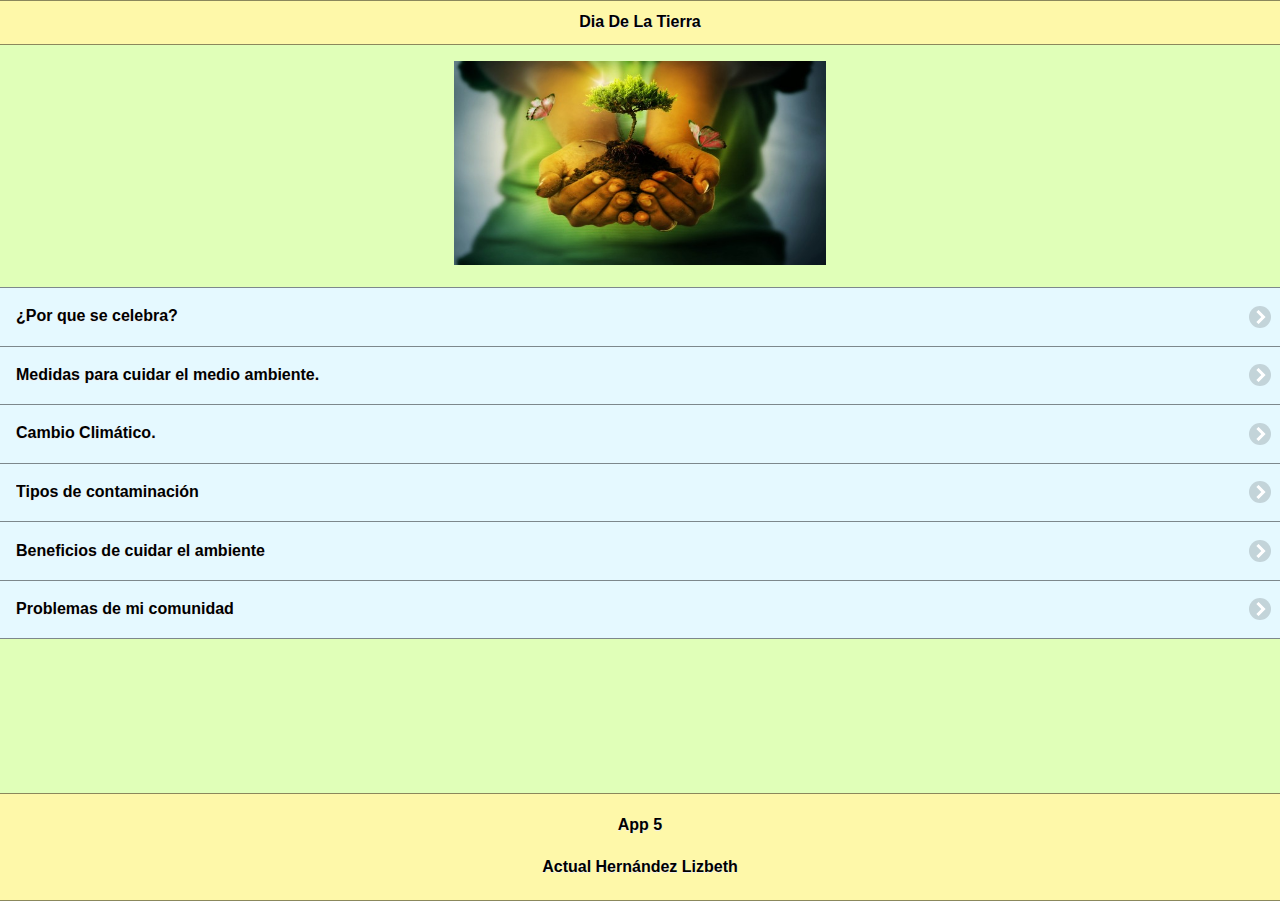
==== index.html @ b7a60655 "1subida" ====
﻿<!doctype html>
<html>
<head>
<meta charset="utf-8">
<title> Tercera Aplicacion</title>

<!--grupo CSS-->
<link rel="stylesheet" href="css/app5.min.css"/>
<link rel="stylesheet" href="css/jquery.mobile.icons-1.4.5.min.css"/>
<link rel="stylesheet" href="css/jquery.mobile.structure-1.4.5.min.css"/>
<!--grupo JavaScript-->
<script src="js/jquery-1.11.2.min.js"></script>
<script src="js/jquery.mobile-1.4.5.min.js"></script>
<script src="js/acciones.js"></script>
<script src="phonegap.js" type="text/javascript"></script>
<script type="text/javascript">
function MM_swapImgRestore() { //v3.0
  var i,x,a=document.MM_sr; for(i=0;a&&i<a.length&&(x=a[i])&&x.oSrc;i++) x.src=x.oSrc;
}
function MM_preloadImages() { //v3.0
  var d=document; if(d.images){ if(!d.MM_p) d.MM_p=new Array();
    var i,j=d.MM_p.length,a=MM_preloadImages.arguments; for(i=0; i<a.length; i++)
    if (a[i].indexOf("#")!=0){ d.MM_p[j]=new Image; d.MM_p[j++].src=a[i];}}
}

function MM_findObj(n, d) { //v4.01
  var p,i,x;  if(!d) d=document; if((p=n.indexOf("?"))>0&&parent.frames.length) {
    d=parent.frames[n.substring(p+1)].document; n=n.substring(0,p);}
  if(!(x=d[n])&&d.all) x=d.all[n]; for (i=0;!x&&i<d.forms.length;i++) x=d.forms[i][n];
  for(i=0;!x&&d.layers&&i<d.layers.length;i++) x=MM_findObj(n,d.layers[i].document);
  if(!x && d.getElementById) x=d.getElementById(n); return x;
}

function MM_swapImage() { //v3.0
  var i,j=0,x,a=MM_swapImage.arguments; document.MM_sr=new Array; for(i=0;i<(a.length-2);i+=3)
   if ((x=MM_findObj(a[i]))!=null){document.MM_sr[j++]=x; if(!x.oSrc) x.oSrc=x.src; x.src=a[i+2];}
}
</script>
function MM_swapImgRestore() { //v3.0
  var i,x,a=document.MM_sr; for(i=0;a&&i<a.length&&(x=a[i])&&x.oSrc;i++) x.src=x.oSrc;
}
function MM_preloadImages() { //v3.0
  var d=document; if(d.images){ if(!d.MM_p) d.MM_p=new Array();
    var i,j=d.MM_p.length,a=MM_preloadImages.arguments; for(i=0; i<a.length; i++)
    if (a[i].indexOf("#")!=0){ d.MM_p[j]=new Image; d.MM_p[j++].src=a[i];}}
}

function MM_findObj(n, d) { //v4.01
  var p,i,x;  if(!d) d=document; if((p=n.indexOf("?"))>0&&parent.frames.length) {
    d=parent.frames[n.substring(p+1)].document; n=n.substring(0,p);}
  if(!(x=d[n])&&d.all) x=d.all[n]; for (i=0;!x&&i<d.forms.length;i++) x=d.forms[i][n];
  for(i=0;!x&&d.layers&&i<d.layers.length;i++) x=MM_findObj(n,d.layers[i].document);
  if(!x && d.getElementById) x=d.getElementById(n); return x;
}

function MM_swapImage() { //v3.0
  var i,j=0,x,a=MM_swapImage.arguments; document.MM_sr=new Array; for(i=0;i<(a.length-2);i+=3)
   if ((x=MM_findObj(a[i]))!=null){document.MM_sr[j++]=x; if(!x.oSrc) x.oSrc=x.src; x.src=a[i+2];}
}

</head>

<body onLoad="MM_preloadImages('imagenes/tierra5.jpg','imagenes/tierra6.jpg','imagenes/nelson2.jpeg','imagenes/tierra1.jpg','imagenes/images (9).jpg')">
<div data-role="page" id="Principal" data-them="a">
<div data-role="header" data-add-back-btn="true" data-back-btn-text="Regresar" data-back-btn-theme="a">
 <h1> Dia De La Tierra </h1>
</div>
<div data-role="main" class="ui-content">
  <div><center><a href="#" onMouseOut="MM_swapImgRestore()" onMouseOver="MM_swapImage('Image7','','imagenes/tierra6.jpg',1)"><img src="imagenes/tierra2.jpg" width="372" height="204" id="Image7"></a></center></div>
</div>
  
<div>
  <ul data-role="listview" data-theme="" class="ui-listview ui-group-theme-b">
  <li class="ui-first-child ui-last-child">
  <a href="#Pagina1" class="ui-btn ui-btn-icon-right ui-icon-carat-r">
  <h2> ¿Por que se celebra? </h2>
  </a>
  </li>
  <li class="ui-first-child ui-last-child">
 <a href="#Pagina2" class="ui-btn ui-btn-icon-right ui-icon-carat-r">
  <h2>Medidas para cuidar el medio ambiente.</h2>
  </a>
  </li>
  <li class="ui-first-child ui-last-child">
  <a href="#Pagina3" class="ui-btn ui-btn-icon-right ui-icon-carat-r">
  <h2>Cambio Climático.</h2>
  </a>
  </li>
  <li class="ui-first-child ui-last-child">
  <a href="#Pagina4" class="ui-btn ui-btn-icon-right ui-icon-carat-r">
  <h2> Tipos de contaminación</h2>
  </a>
  </li>
   </a>
  </li>
  <li class="ui-first-child ui-last-child">
  <a href="#Pagina5" class="ui-btn ui-btn-icon-right ui-icon-carat-r">
  <h2> Beneficios de cuidar el ambiente</h2>
  </a>
  </li>
   </a>
  </li>
  <li class="ui-first-child ui-last-child">
  <a href="#Pagina6" class="ui-btn ui-btn-icon-right ui-icon-carat-r">
  <h2> Problemas de mi comunidad</h2>
  </a>
  </li>
     </a>
  </li>
   </div>
   
<div data-role="footer" align="center" data-theme="a" data-position="fixed">
  <div>
  <h4>App 5 
  <br>
  <br> Actual Hernández Lizbeth</h4>
  <h4></h4>
  </div>
</div>
  </div>
  
<div data-role="page" id="Pagina1" data-add-back-btn="true" data-theme="a">
  <div data-role="header" data-add-back-btn="true" data-back-btn-text="Regresar" data-back-btn-theme="b"
  <h1> EL dia de la tierra</h1>
</div>
<div data-role="content" align="center">
  <div>
  <div data-role="collapsible" data-content-theme="false">
  <h1> ¿Para que? </h1>
  <div>
  <p> Se instauró este día para crear una conciencia común a los problemas de la super población, la producción de contaminación, la conservación de la biodiversidad y otras preocupaciones ambientales para proteger la Tierra. Es un día para rendir homenaje a nuestro planeta y reconocer a la Tierra como nuestro hogar y nuestra madre, así como lo han expresado distintas culturas a lo largo de la historia, demostrando la interdependencia entre sus ecosistemas y los seres vivos que la habitamos.</p>
  <br>
  </div>
  <div>
  <img src="imagenes/tierra1.jpg" width="250px" height="150px"></div>
  </div>
  <div data-role="collapsible" data-content-theme="false">
  <h1> ¿Quien fue el que promovio este dia? </h1>
  <div>
  <p>El promotor de este dia fue el senador estadounidense Gaylord Nelson.
  <br>Nelson fue elegido como senador por el Estado de Wisconsin en 1948. Diez años después fue elegido como el gobernador nº 35 de Wisconsin; era el primer demócrata que ocupaba ese puesto en 25 años. En 1962, fue elegido para el Senado de EEUU, en el que permaneció del 8 de enero de 1963 al 3 de enero de 1981.

Nelson fue siempre un apasionado del medio ambiente. En 1963 viajó en el Conservation Tour con el Presidente John F. Kennedy y fue el principal promotor del Día de la Tierra, cuya primera celebración tuvo lugar en 1970.</p>
  <br>
  </div>
  <div><a href="#" onMouseOut="MM_swapImgRestore()" onMouseOver="MM_swapImage('Image3','','imagenes/nelson2.jpeg',1)"><img src="imagenes/nelson.jpg" width="255" height="270" id="Image3"></a></div>
  </div>
  <div>
  <div data-role="collapsible" data-content-theme="false">
  <h1> ¿Cual es su misión? </h1>
  <div>
  <p>El Día está organizado por la Earth Day Network Disponible en inglés, cuaya misión consiste en ampliar y diversificar el movimiento ambiental en todo el mundo y movilizarlo eficazmente para construir un medio ambiente saludable y sostenible, hacer frente al cambio climático, y proteger la Tierra para las generaciones futuras. </p>
  <br>
  </div>
  <div> <img src="imagenes/images (14).jpg" width="250px" height="150px"></div>
  </div>
  <br>
  <br>
  <br>
<div>
  <a href="#" onMouseOut="MM_swapImgRestore()" onMouseOver="MM_swapImage('Image10','','imagenes/tierra5.jpg',1)"><img src="imagenes/tierra4.jpg" width="369" height="230" id="Image10"></a></div>
  </div>
  </div>
</div>
<div data-role="footer" data-theme="a" data-position="fixed">
  <h4>App 5 <br>
    <br>
Actual Hernández Lizbeth</h4>
  <h4></h4>
</div>
  </div>
  </div>
  
<div data-role="page" id="Pagina2" data-add-back-btn="true" data-theme="a">
  <div data-role="header" data-add-back-btn="true" data-back-btn-text="Regresar" data-back-btn-theme="b"
  <h1> Medidas del cuidado del ambiente </h1>
</div>
<div data-role="content" align="center">
  <div>
  <div data-role="collapsible" data-content-theme="false">
  <h1> Regla de las 3R </h1>
  <div>
  <p><img src="imagenes/regla.jpg" width="371" height="197"></p>
  <p>Es una propuesta sobre habitos de consumo popularizada por la organización ecologista Greenpeace que pretende desarrollar hábitos como el consumo responsable. Este concepto hacen referencia a estrategias para el manejo de residuos que buscan ser mas sustentables con el medio ambiente y especificamente dar prioridad a la reducci+ón en el volumen de residuos generados.</p>
  <h3><em>Las tres erres son:</em></h3>
  <h3><strong>1. Reducir</strong></h3>
  <h3><strong>2. Reutilizar</strong></h3>
  <h3><strong>Reciclar</strong></h3>
  
  <iframe width="80%" height="80%" src="https://www.youtube.com/embed/67r_h78CeRc" frameborder="0" allowfullscreen></iframe>
  </div>
  </div>
  <div data-role="collapsible" data-content-theme="false">
  <h1> Otras medidas </h1>
  <div>
  <p> 1.-   Usa el transporte público. Los viajes en coche suponen la mitad de las emisiones totales de CO2 procedentes del sector del transporte y la mayor parte se genera en los viajes de casa al trabajo o a la escuela, y viceversa. </p>
 <p>2.-  Productos con certificación ecológica. La garantía de que un producto sea de “producción ecológica” nos informa de que nos llevamos a casa comida sana.
 <p>3.- Consume alimentos de temporada. Ahora en los supermercados se abastecen de productos traídos desde lejos. Esto requiere grandes cantidades de energía producirlos. </p>
<p>5.-Apaga la luz. Las habitaciones que no se utilizan deberían permanecer a oscuras. Y se deben sustituir las bombillas de toda la casa por unas de bajo consumo. </p>
<p>6.-Usa el lavavajillas en lugar de lavar los platos a mano. Existe un electrodoméstico que reduce realmente nuestro consumo energético a la vez que nos hace la vida más fácil que es el lavavajillas.</p>
<p>7.-Recicla. El reciclaje es una de las maneras más fáciles de combatir el Calentamiento Global, ya que evitamos generar mayor contaminación. Los vertidos de plásticos llegan a los océanos destruyendo la vida marina.</p>
<p>8.-Compost. ¡Devuelve tu basura orgánica a donde pertenece, a la tierra!</p>
<p>9.-Menos plásticos. El plástico es ligero, resistente, impermeable, flexible, barato… Pero el excesivo uso de los mimos provoca contaminación en nuestras ciudades, ríos, lagos y mares. </p>
<p>10.-Plantar árboles en su jardín y la comunidad.Todo el mundo sabe que laplantación de árboles puede ayudar al medio ambiente</p>
<p>&nbsp;</p>
<p><a href="#" onMouseOut="MM_swapImgRestore()" onMouseOver="MM_swapImage('Image4','','imagenes/tierra1.jpg',1)"><img src="imagenes/tierra7.jpg" width="299" height="228" id="Image4"></a></p>

  </div>
 </div>
 <div data-role="footer" data-theme="a" data-position="fixed">
 <h4>App 5 <br>
   <br>
Actual Hernández Lizbeth</h4>
 <h4></h4>
 </div>
</div>
 </div>
 </div>

<div data-role="page" id="Pagina3" data-add-back-btn="true" data-theme="a">
 <div data-role="header" data-add-back-btn="true" data-back-btn-text="Regresar" data-back-btn-theme="b">
 <h1>Cambio climatico</h1>
 </div>
 <div data-role="content" align="center">
 <div>
 <p> Es un cambio significativo y 
duratrero de los patrones locales o globales del clima, las causas pueden ser naturales, 
como por ejemplo, variaciones en la energia que se recibe del Sol, erupciones volcanicas, 
circulación oceánica, procesos biologicosn y otros, o puede ser causada por influencia antrópica
(por las actividades humnanas), 
como por ejemplo a travez de la emisión de CO2 y otros gases que atrapan calor</p>
 <p>&nbsp;</p>
 <p><a href="#" onMouseOut="MM_swapImgRestore()" onMouseOver="MM_swapImage('Image5','','imagenes/images (9).jpg',1)"><img src="imagenes/images (7).jpg" width="392" height="193" id="Image5"></a></p>

 </div>
 </div>
 <div data-role="footer" data-theme="a" data-position="fixed">
 <h4>App 5 <br>
   <br>
Actual Hernández Lizbeth</h4>
 <h4></h4>
 </div>
</div>
 </div>

 
 <div data-role="page" id="Pagina4" data-add-back-btn="true" data-theme="a">
  <div data-role="header" data-add-back-btn="true" data-back-btn-text="Regresar" data-back-btn-theme="b"
  <h1> tipos de contaminación </h1>
</div>
<div data-role="content" align="center">
  <div>
  <div data-role="collapsible" data-content-theme="false">
  <h1> de agua </h1>
  <div>
  <p> Es el tipo de contaminación que supone la contaminación de distintos cuerpos de agua. Varias criaturas de agua dependen de estos cuerpos de agua y sus caracteristicas naturales nutritivos para apoyar su vida.</p>
  <p> <img src="imagenes/images (11).jpg" width="200px" height="100px"></p>
  <br>
  </div>
  </div>
  <div data-role="collapsible" data-content-theme="false">
  <h1> de suelo </h1>
  <div>
  <p><img src="imagenes/images (13).jpg" width="200px" height="100px"></p>
  <br>
  </div>
  <div>
  </div>
  </div>
  <div>
  <div data-role="collapsible" data-content-theme="false">
  <h1> acustica </h1>
  <div>
  <p><img src="imagenes/images (12).jpg" width="200px" height="100px"> </p>
  <br>
  </div>
  </div>
  </div>
</div>
<div data-role="footer" data-theme="a" data-position="fixed">
  <h4>App 5 <br>
    <br>
Actual Hernández Lizbeth</h4>
  <h4></h4>
</div>
  </div>
  </div>
  
<div data-role="page" id="Pagina5" data-add-back-btn="true" data-theme="a">
 <div data-role="header" data-add-back-btn="true" data-back-btn-text="Regresar" data-back-btn-theme="b">
 <h1>Beneficios de cuidar</h1>
 </div>
 <div data-role="content" align="center">
 <div>
 <p> Hay muchos beneficios en cuidar el ambiente, como por ejemplo ahorrar la energia o dejar de contaminar.</p>
 <ur>
 <li> Ahorrar energia</li>
 <li> Reducir la contamniación del aire</li>
 <li> Reducir la contaminación del ambiente</li>
 <li> Ayudar a vivir en un ambiente mas limpio y sano</li>
 <li> Un mundo mejor para todos </li>
 </ul>
 <p> <img src="imagenes/tierra5.jpg" width="268" height="139"></p>
 </div>
 </div>
<div data-role="footer" data-theme="a" data-position="fixed">
 <h4>App 5 <br>
   <br>
Actual Hernández Lizbeth</h4>
 <h4></h4>
 </div>
</div>
 </div>
 
<div data-role="page" id="Pagina6" data-add-back-btn="true" data-theme="a">
 <div data-role="header" data-add-back-btn="true" data-back-btn-text="Regresar" data-back-btn-theme="b">
 <h1>Problemas de mi comunidad</h1>
 </div>
 <div data-role="content" align="center">
 <div>
<!-- Start WOWSlider.com -->
<iframe src="visor/indexwow.html" style="width:260px;height:100px;max-width:100%;overflow:hidden;border:none;padding:0;margin:0 auto;display:block;" marginheight="0" marginwidth="0"></iframe>
<!-- End WOWSlider.com -->
<p>Algunas de las posibles soluciones podrian ser:</p>
<p> Tener una platica con los habitantes de la comunidad acerca de los problemas surgidos</p>
<p> LLevar acabo campañas sobre la contaminación</p>
<p> apoyar en lo que se pueda</p>
<p> poner botes de basura </p>
<p> Establecer horarios para el carro de basura</p>
 </div>
 </div>
 <div data-role="footer" data-theme="a" data-position="fixed">
 <h4>App 5 <br>
   <br>
Actual Hernández Lizbeth</h4>
 <h4></h4>
 </div>
</div>
  </div>
</body>
 </html>
---- css/app5.min.css ----
/*!
* jQuery Mobile 1.4.5
* Git HEAD hash: 68e55e78b292634d3991c795f06f5e37a512decc <> Date: Fri Oct 31 2014 17:33:30 UTC
* http://jquerymobile.com
*
* Copyright 2010, 2014 jQuery Foundation, Inc. and othercontributors
* Released under the MIT license.
* http://jquery.org/license
*
*/


/* Globals */
/* Font
-----------------------------------------------------------------------------------------------------------*/
html {
	font-size: 100%;
}
body,
input,
select,
textarea,
button,
.ui-btn {
	font-size: 1em;
	line-height: 1.3;
	 font-family: sans-serif /*{global-font-family}*/;
}
legend,
.ui-input-text input,
.ui-input-search input {
	color: inherit;
	text-shadow: inherit;
}
/* Form labels (overrides font-weight bold in bars, and mini font-size) */
.ui-mobile label,
div.ui-controlgroup-label {
	font-weight: normal;
	font-size: 16px;
}
/* Separators
-----------------------------------------------------------------------------------------------------------*/
/* Field contain separator (< 28em) */
.ui-field-contain {
	border-bottom-color: #828282;
	border-bottom-color: rgba(0,0,0,.15);
	border-bottom-width: 1px;
	border-bottom-style: solid;
}
/* Table opt-in classes: strokes between each row, and alternating row stripes */
/* Classes table-stroke and table-stripe are deprecated in 1.4. */
.table-stroke thead th,
.table-stripe thead th,
.table-stripe tbody tr:last-child {
	border-bottom: 1px solid #d6d6d6; /* non-RGBA fallback */
	border-bottom: 1px solid rgba(0,0,0,.1);
}
.table-stroke tbody th,
.table-stroke tbody td {
	border-bottom: 1px solid #e6e6e6; /* non-RGBA fallback  */
	border-bottom: 1px solid rgba(0,0,0,.05);
}
.table-stripe.table-stroke tbody tr:last-child th,
.table-stripe.table-stroke tbody tr:last-child td {
	border-bottom: 0;
}
.table-stripe tbody tr:nth-child(odd) td,
.table-stripe tbody tr:nth-child(odd) th {
	background-color: #eeeeee; /* non-RGBA fallback  */
	background-color: rgba(0,0,0,.04);
}
/* Buttons
-----------------------------------------------------------------------------------------------------------*/
.ui-btn,
label.ui-btn {
	font-weight: bold;
	border-width: 1px;
	border-style: solid;
}
.ui-btn {
	text-decoration: none !important;
}
.ui-btn-active {
	cursor: pointer;
}
/* Corner rounding
-----------------------------------------------------------------------------------------------------------*/
/* Class ui-btn-corner-all deprecated in 1.4 */
.ui-corner-all {
	-webkit-border-radius: .6em /*{global-radii-blocks}*/;
	border-radius: .6em /*{global-radii-blocks}*/;
}
/* Buttons */
.ui-btn-corner-all,
.ui-btn.ui-corner-all,
/* Slider track */
.ui-slider-track.ui-corner-all,
/* Flipswitch */
.ui-flipswitch.ui-corner-all,
/* Count bubble */
.ui-li-count {
	-webkit-border-radius: .3125em /*{global-radii-buttons}*/;
	border-radius: .3125em /*{global-radii-buttons}*/;
}
/* Icon-only buttons */
.ui-btn-icon-notext.ui-btn-corner-all,
.ui-btn-icon-notext.ui-corner-all {
	-webkit-border-radius: 1em;
	border-radius: 1em;
}
/* Radius clip workaround for cleaning up corner trapping */
.ui-btn-corner-all,
.ui-corner-all {
	-webkit-background-clip: padding;
	background-clip: padding-box;
}
/* Popup arrow */
.ui-popup.ui-corner-all > .ui-popup-arrow-guide {
	left: .6em /*{global-radii-blocks}*/;
	right: .6em /*{global-radii-blocks}*/;
	top: .6em /*{global-radii-blocks}*/;
	bottom: .6em /*{global-radii-blocks}*/;
}
/* Shadow
-----------------------------------------------------------------------------------------------------------*/
.ui-shadow {
	-webkit-box-shadow: 0 1px 3px /*{global-box-shadow-size}*/ rgba(0,0,0,.2) /*{global-box-shadow-color}*/;
	-moz-box-shadow: 0 1px 3px /*{global-box-shadow-size}*/ rgba(0,0,0,.2) /*{global-box-shadow-color}*/;
	box-shadow: 0 1px 3px /*{global-box-shadow-size}*/ rgba(0,0,0,.2) /*{global-box-shadow-color}*/;
}
.ui-shadow-inset {
	-webkit-box-shadow: inset 0 1px 3px /*{global-box-shadow-size}*/ rgba(0,0,0,.2) /*{global-box-shadow-color}*/;
	-moz-box-shadow: inset 0 1px 3px /*{global-box-shadow-size}*/ rgba(0,0,0,.2) /*{global-box-shadow-color}*/;
	box-shadow: inset 0 1px 3px /*{global-box-shadow-size}*/ rgba(0,0,0,.2) /*{global-box-shadow-color}*/;
}
.ui-overlay-shadow {
	-webkit-box-shadow: 0 0 12px 		rgba(0,0,0,.6);
	-moz-box-shadow: 0 0 12px 			rgba(0,0,0,.6);
	box-shadow: 0 0 12px 				rgba(0,0,0,.6);
}
/* Icons
-----------------------------------------------------------------------------------------------------------*/
.ui-btn-icon-left:after,
.ui-btn-icon-right:after,
.ui-btn-icon-top:after,
.ui-btn-icon-bottom:after,
.ui-btn-icon-notext:after {
	background-color: #666666 /*{global-icon-color}*/;
	background-color: rgba(0,0,0,.15) /*{global-icon-disc}*/;
	background-position: center center;
	background-repeat: no-repeat;
	-webkit-border-radius: 1em;
	border-radius: 1em;
}
/* Alt icons */
.ui-alt-icon.ui-btn:after,
.ui-alt-icon .ui-btn:after,
html .ui-alt-icon.ui-checkbox-off:after,
html .ui-alt-icon.ui-radio-off:after,
html .ui-alt-icon .ui-checkbox-off:after,
html .ui-alt-icon .ui-radio-off:after {
	background-color: #666666 /*{global-icon-color}*/;
	background-color: rgba(0,0,0,.15) /*{global-icon-disc}*/;
}
/* No disc */
.ui-nodisc-icon.ui-btn:after,
.ui-nodisc-icon .ui-btn:after {
	background-color: transparent;
}
/* Icon shadow */
.ui-shadow-icon.ui-btn:after,
.ui-shadow-icon .ui-btn:after {
	-webkit-box-shadow: 0 1px 0 rgba(255,255,255,.3) /*{global-icon-shadow}*/;
	-moz-box-shadow: 0 1px 0 rgba(255,255,255,.3) /*{global-icon-shadow}*/;
	box-shadow: 0 1px 0 rgba(255,255,255,.3) /*{global-icon-shadow}*/;
}
/* Checkbox and radio */
.ui-btn.ui-checkbox-off:after,
.ui-btn.ui-checkbox-on:after,
.ui-btn.ui-radio-off:after,
.ui-btn.ui-radio-on:after {
	display: block;
	width: 18px;
	height: 18px;
	margin: -9px 2px 0 2px;
}
.ui-checkbox-off:after,
.ui-btn.ui-radio-off:after {
	filter: Alpha(Opacity=30);
	opacity: .3;
}
.ui-btn.ui-checkbox-off:after,
.ui-btn.ui-checkbox-on:after {
	-webkit-border-radius: .1875em;
	border-radius: .1875em;
}
.ui-btn.ui-checkbox-off:after {
	background-color: #666;
	background-color: rgba(0,0,0,.3);
}
.ui-radio .ui-btn.ui-radio-on:after {
	background-image: none;
	background-color: #fff;
	width: 8px;
	height: 8px;
	border-width: 5px;
	border-style: solid; 
}
.ui-alt-icon.ui-btn.ui-radio-on:after,
.ui-alt-icon .ui-btn.ui-radio-on:after {
	background-color: #000;
}
/* Loader */
.ui-icon-loading {
	background: url("images/ajax-loader.gif");
	background-size: 2.875em 2.875em;
}.ui-bar-a,.ui-page-theme-a .ui-bar-inherit,html .ui-bar-a .ui-bar-inherit,html .ui-body-a .ui-bar-inherit,html body .ui-group-theme-a .ui-bar-inherit{background-color:#fef8a9 ;border-color:#8b885c ;color:#000000 ;text-shadow:0  1px  0  #eeeeee ;font-weight:bold;}.ui-bar-a{border-width:1px;border-style:solid;}.ui-overlay-a,.ui-page-theme-a,.ui-page-theme-a .ui-panel-wrapper{background-color:#e0ffb8 ;border-color:#e0ffb8 ;color:#000000 ;text-shadow:0  1px  0  #eeeeee ;}.ui-body-a,.ui-page-theme-a .ui-body-inherit,html .ui-bar-a .ui-body-inherit,html .ui-body-a .ui-body-inherit,html body .ui-group-theme-a .ui-body-inherit,html .ui-panel-page-container-a{background-color:#ffeebd ;border-color:#8c8267 ;color:#000000 ;text-shadow:0  1px  0  #eeeeee ;}.ui-body-a{border-width:1px;border-style:solid;}.ui-page-theme-a a,html .ui-bar-a a,html .ui-body-a a,html body .ui-group-theme-a a{color:#3388cc ;font-weight:bold;}.ui-page-theme-a a:visited,html .ui-bar-a a:visited,html .ui-body-a a:visited,html body .ui-group-theme-a a:visited{   color:#3388cc ;}.ui-page-theme-a a:hover,html .ui-bar-a a:hover,html .ui-body-a a:hover,html body .ui-group-theme-a a:hover{color:#005599 ;}.ui-page-theme-a a:active,html .ui-bar-a a:active,html .ui-body-a a:active,html body .ui-group-theme-a a:active{color:#005599 ;}.ui-page-theme-a .ui-btn,html .ui-bar-a .ui-btn,html .ui-body-a .ui-btn,html body .ui-group-theme-a .ui-btn,html head + body .ui-btn.ui-btn-a,.ui-page-theme-a .ui-btn:visited,html .ui-bar-a .ui-btn:visited,html .ui-body-a .ui-btn:visited,html body .ui-group-theme-a .ui-btn:visited,html head + body .ui-btn.ui-btn-a:visited{background-color:#e5f9ff ;border-color:#7d888c ;color:#000000 ;text-shadow:0  1px  0  #eeeeee ;}.ui-page-theme-a .ui-btn:hover,html .ui-bar-a .ui-btn:hover,html .ui-body-a .ui-btn:hover,html body .ui-group-theme-a .ui-btn:hover,html head + body .ui-btn.ui-btn-a:hover{background-color:#FFFFFF ;border-color:#8c8c8c ;color:#000000 ;text-shadow:0  1px  0  #eeeeee ;}.ui-page-theme-a .ui-btn:active,html .ui-bar-a .ui-btn:active,html .ui-body-a .ui-btn:active,html body .ui-group-theme-a .ui-btn:active,html head + body .ui-btn.ui-btn-a:active{background-color:#FFFFFF ;border-color:#8c8c8c ;color:#000000 ;text-shadow:0  1px  0  #eeeeee ;}.ui-page-theme-a .ui-btn.ui-btn-active,html .ui-bar-a .ui-btn.ui-btn-active,html .ui-body-a .ui-btn.ui-btn-active,html body .ui-group-theme-a .ui-btn.ui-btn-active,html head + body .ui-btn.ui-btn-a.ui-btn-active,.ui-page-theme-a .ui-checkbox-on:after,html .ui-bar-a .ui-checkbox-on:after,html .ui-body-a .ui-checkbox-on:after,html body .ui-group-theme-a .ui-checkbox-on:after,.ui-btn.ui-checkbox-on.ui-btn-a:after,.ui-page-theme-a .ui-flipswitch-active,html .ui-bar-a .ui-flipswitch-active,html .ui-body-a .ui-flipswitch-active,html body .ui-group-theme-a .ui-flipswitch-active,html body .ui-flipswitch.ui-bar-a.ui-flipswitch-active,.ui-page-theme-a .ui-slider-track .ui-btn-active,html .ui-bar-a .ui-slider-track .ui-btn-active,html .ui-body-a .ui-slider-track .ui-btn-active,html body .ui-group-theme-a .ui-slider-track .ui-btn-active,html body div.ui-slider-track.ui-body-a .ui-btn-active{background-color:#3388cc ;border-color:#3388cc ;color:#ffffff ;text-shadow:0  1px  0  #005599 ;}.ui-page-theme-a .ui-radio-on:after,html .ui-bar-a .ui-radio-on:after,html .ui-body-a .ui-radio-on:after,html body .ui-group-theme-a .ui-radio-on:after,.ui-btn.ui-radio-on.ui-btn-a:after{border-color:#3388cc ;}.ui-page-theme-a .ui-btn:focus,html .ui-bar-a .ui-btn:focus,html .ui-body-a .ui-btn:focus,html body .ui-group-theme-a .ui-btn:focus,html head + body .ui-btn.ui-btn-a:focus,.ui-page-theme-a .ui-focus,html .ui-bar-a .ui-focus,html .ui-body-a .ui-focus,html body .ui-group-theme-a .ui-focus,html head + body .ui-btn-a.ui-focus,html head + body .ui-body-a.ui-focus{-webkit-box-shadow:0 0 12px #3388cc ;-moz-box-shadow:0 0 12px #3388cc ;box-shadow:0 0 12px #3388cc ;}.ui-bar-b,.ui-page-theme-b .ui-bar-inherit,html .ui-bar-b .ui-bar-inherit,html .ui-body-b .ui-bar-inherit,html body .ui-group-theme-b .ui-bar-inherit{background-color:#fef8a9 ;border-color:#8b885c ;color:#000000 ;text-shadow:0  1px  0  #eeeeee ;font-weight:bold;}.ui-bar-b{border-width:1px;border-style:solid;}.ui-overlay-b,.ui-page-theme-b,.ui-page-theme-b .ui-panel-wrapper{background-color:#e0ffb8 ;border-color:#e0ffb8 ;color:#000000 ;text-shadow:0  1px  0  #eeeeee ;}.ui-body-b,.ui-page-theme-b .ui-body-inherit,html .ui-bar-b .ui-body-inherit,html .ui-body-b .ui-body-inherit,html body .ui-group-theme-b .ui-body-inherit,html .ui-panel-page-container-b{background-color:#ffeebd ;border-color:#8c8267 ;color:#000000 ;text-shadow:0  1px  0  #eeeeee ;}.ui-body-b{border-width:1px;border-style:solid;}.ui-page-theme-b a,html .ui-bar-b a,html .ui-body-b a,html body .ui-group-theme-b a{color:#3388cc ;font-weight:bold;}.ui-page-theme-b a:visited,html .ui-bar-b a:visited,html .ui-body-b a:visited,html body .ui-group-theme-b a:visited{   color:#3388cc ;}.ui-page-theme-b a:hover,html .ui-bar-b a:hover,html .ui-body-b a:hover,html body .ui-group-theme-b a:hover{color:#005599 ;}.ui-page-theme-b a:active,html .ui-bar-b a:active,html .ui-body-b a:active,html body .ui-group-theme-b a:active{color:#005599 ;}.ui-page-theme-b .ui-btn,html .ui-bar-b .ui-btn,html .ui-body-b .ui-btn,html body .ui-group-theme-b .ui-btn,html head + body .ui-btn.ui-btn-b,.ui-page-theme-b .ui-btn:visited,html .ui-bar-b .ui-btn:visited,html .ui-body-b .ui-btn:visited,html body .ui-group-theme-b .ui-btn:visited,html head + body .ui-btn.ui-btn-b:visited{background-color:#e5f9ff ;border-color:#7d888c ;color:#000000 ;text-shadow:0  1px  0  #eeeeee ;}.ui-page-theme-b .ui-btn:hover,html .ui-bar-b .ui-btn:hover,html .ui-body-b .ui-btn:hover,html body .ui-group-theme-b .ui-btn:hover,html head + body .ui-btn.ui-btn-b:hover{background-color:#FFFFFF ;border-color:#8c8c8c ;color:#000000 ;text-shadow:0  1px  0  #eeeeee ;}.ui-page-theme-b .ui-btn:active,html .ui-bar-b .ui-btn:active,html .ui-body-b .ui-btn:active,html body .ui-group-theme-b .ui-btn:active,html head + body .ui-btn.ui-btn-b:active{background-color:#FFFFFF ;border-color:#8c8c8c ;color:#000000 ;text-shadow:0  1px  0  #eeeeee ;}.ui-page-theme-b .ui-btn.ui-btn-active,html .ui-bar-b .ui-btn.ui-btn-active,html .ui-body-b .ui-btn.ui-btn-active,html body .ui-group-theme-b .ui-btn.ui-btn-active,html head + body .ui-btn.ui-btn-b.ui-btn-active,.ui-page-theme-b .ui-checkbox-on:after,html .ui-bar-b .ui-checkbox-on:after,html .ui-body-b .ui-checkbox-on:after,html body .ui-group-theme-b .ui-checkbox-on:after,.ui-btn.ui-checkbox-on.ui-btn-b:after,.ui-page-theme-b .ui-flipswitch-active,html .ui-bar-b .ui-flipswitch-active,html .ui-body-b .ui-flipswitch-active,html body .ui-group-theme-b .ui-flipswitch-active,html body .ui-flipswitch.ui-bar-b.ui-flipswitch-active,.ui-page-theme-b .ui-slider-track .ui-btn-active,html .ui-bar-b .ui-slider-track .ui-btn-active,html .ui-body-b .ui-slider-track .ui-btn-active,html body .ui-group-theme-b .ui-slider-track .ui-btn-active,html body div.ui-slider-track.ui-body-b .ui-btn-active{background-color:#3388cc ;border-color:#3388cc ;color:#ffffff ;text-shadow:0  1px  0  #005599 ;}.ui-page-theme-b .ui-radio-on:after,html .ui-bar-b .ui-radio-on:after,html .ui-body-b .ui-radio-on:after,html body .ui-group-theme-b .ui-radio-on:after,.ui-btn.ui-radio-on.ui-btn-b:after{border-color:#3388cc ;}.ui-page-theme-b .ui-btn:focus,html .ui-bar-b .ui-btn:focus,html .ui-body-b .ui-btn:focus,html body .ui-group-theme-b .ui-btn:focus,html head + body .ui-btn.ui-btn-b:focus,.ui-page-theme-b .ui-focus,html .ui-bar-b .ui-focus,html .ui-body-b .ui-focus,html body .ui-group-theme-b .ui-focus,html head + body .ui-btn-b.ui-focus,html head + body .ui-body-b.ui-focus{-webkit-box-shadow:0 0 12px #3388cc ;-moz-box-shadow:0 0 12px #3388cc ;box-shadow:0 0 12px #3388cc ;}.ui-bar-c,.ui-page-theme-c .ui-bar-inherit,html .ui-bar-c .ui-bar-inherit,html .ui-body-c .ui-bar-inherit,html body .ui-group-theme-c .ui-bar-inherit{background-color:#e9e9e9 ;border-color:#dddddd ;color:#333333 ;text-shadow:0  1px  0  #eeeeee ;font-weight:bold;}.ui-bar-c{border-width:1px;border-style:solid;}.ui-overlay-c,.ui-page-theme-c,.ui-page-theme-c .ui-panel-wrapper{background-color:#f9f9f9 ;border-color:#bbbbbb ;color:#333333 ;text-shadow:0  1px  0  #f3f3f3 ;}.ui-body-c,.ui-page-theme-c .ui-body-inherit,html .ui-bar-c .ui-body-inherit,html .ui-body-c .ui-body-inherit,html body .ui-group-theme-c .ui-body-inherit,html .ui-panel-page-container-c{background-color:#ffffff ;border-color:#dddddd ;color:#333333 ;text-shadow:0  1px  0  #f3f3f3 ;}.ui-body-c{border-width:1px;border-style:solid;}.ui-page-theme-c a,html .ui-bar-c a,html .ui-body-c a,html body .ui-group-theme-c a{color:#3388cc ;font-weight:bold;}.ui-page-theme-c a:visited,html .ui-bar-c a:visited,html .ui-body-c a:visited,html body .ui-group-theme-c a:visited{   color:#3388cc ;}.ui-page-theme-c a:hover,html .ui-bar-c a:hover,html .ui-body-c a:hover,html body .ui-group-theme-c a:hover{color:#005599 ;}.ui-page-theme-c a:active,html .ui-bar-c a:active,html .ui-body-c a:active,html body .ui-group-theme-c a:active{color:#005599 ;}.ui-page-theme-c .ui-btn,html .ui-bar-c .ui-btn,html .ui-body-c .ui-btn,html body .ui-group-theme-c .ui-btn,html head + body .ui-btn.ui-btn-c,.ui-page-theme-c .ui-btn:visited,html .ui-bar-c .ui-btn:visited,html .ui-body-c .ui-btn:visited,html body .ui-group-theme-c .ui-btn:visited,html head + body .ui-btn.ui-btn-c:visited{background-color:#f6f6f6 ;border-color:#dddddd ;color:#333333 ;text-shadow:0  1px  0  #f3f3f3 ;}.ui-page-theme-c .ui-btn:hover,html .ui-bar-c .ui-btn:hover,html .ui-body-c .ui-btn:hover,html body .ui-group-theme-c .ui-btn:hover,html head + body .ui-btn.ui-btn-c:hover{background-color:#ededed ;border-color:#dddddd ;color:#333333 ;text-shadow:0  1px  0  #f3f3f3 ;}.ui-page-theme-c .ui-btn:active,html .ui-bar-c .ui-btn:active,html .ui-body-c .ui-btn:active,html body .ui-group-theme-c .ui-btn:active,html head + body .ui-btn.ui-btn-c:active{background-color:#e8e8e8 ;border-color:#dddddd ;color:#333333 ;text-shadow:0  1px  0  #f3f3f3 ;}.ui-page-theme-c .ui-btn.ui-btn-active,html .ui-bar-c .ui-btn.ui-btn-active,html .ui-body-c .ui-btn.ui-btn-active,html body .ui-group-theme-c .ui-btn.ui-btn-active,html head + body .ui-btn.ui-btn-c.ui-btn-active,.ui-page-theme-c .ui-checkbox-on:after,html .ui-bar-c .ui-checkbox-on:after,html .ui-body-c .ui-checkbox-on:after,html body .ui-group-theme-c .ui-checkbox-on:after,.ui-btn.ui-checkbox-on.ui-btn-c:after,.ui-page-theme-c .ui-flipswitch-active,html .ui-bar-c .ui-flipswitch-active,html .ui-body-c .ui-flipswitch-active,html body .ui-group-theme-c .ui-flipswitch-active,html body .ui-flipswitch.ui-bar-c.ui-flipswitch-active,.ui-page-theme-c .ui-slider-track .ui-btn-active,html .ui-bar-c .ui-slider-track .ui-btn-active,html .ui-body-c .ui-slider-track .ui-btn-active,html body .ui-group-theme-c .ui-slider-track .ui-btn-active,html body div.ui-slider-track.ui-body-c .ui-btn-active{background-color:#3388cc ;border-color:#3388cc ;color:#ffffff ;text-shadow:0  1px  0  #005599 ;}.ui-page-theme-c .ui-radio-on:after,html .ui-bar-c .ui-radio-on:after,html .ui-body-c .ui-radio-on:after,html body .ui-group-theme-c .ui-radio-on:after,.ui-btn.ui-radio-on.ui-btn-c:after{border-color:#3388cc ;}.ui-page-theme-c .ui-btn:focus,html .ui-bar-c .ui-btn:focus,html .ui-body-c .ui-btn:focus,html body .ui-group-theme-c .ui-btn:focus,html head + body .ui-btn.ui-btn-c:focus,.ui-page-theme-c .ui-focus,html .ui-bar-c .ui-focus,html .ui-body-c .ui-focus,html body .ui-group-theme-c .ui-focus,html head + body .ui-btn-c.ui-focus,html head + body .ui-body-c.ui-focus{-webkit-box-shadow:0 0 12px #3388cc ;-moz-box-shadow:0 0 12px #3388cc ;box-shadow:0 0 12px #3388cc ;}.ui-disabled,.ui-state-disabled,button[disabled],.ui-select .ui-btn.ui-state-disabled{filter:Alpha(Opacity=30);opacity:.3;cursor:default !important;pointer-events:none;}.ui-btn:focus,.ui-btn.ui-focus{outline:0;}.ui-noboxshadow .ui-shadow,.ui-noboxshadow .ui-shadow-inset,.ui-noboxshadow .ui-overlay-shadow,.ui-noboxshadow .ui-shadow-icon.ui-btn:after,.ui-noboxshadow .ui-shadow-icon .ui-btn:after,.ui-noboxshadow .ui-focus,.ui-noboxshadow .ui-btn:focus,.ui-noboxshadow  input:focus,.ui-noboxshadow .ui-panel{-webkit-box-shadow:none !important;-moz-box-shadow:none !important;box-shadow:none !important;}.ui-noboxshadow .ui-btn:focus,.ui-noboxshadow .ui-focus{outline-width:1px;outline-style:auto;}
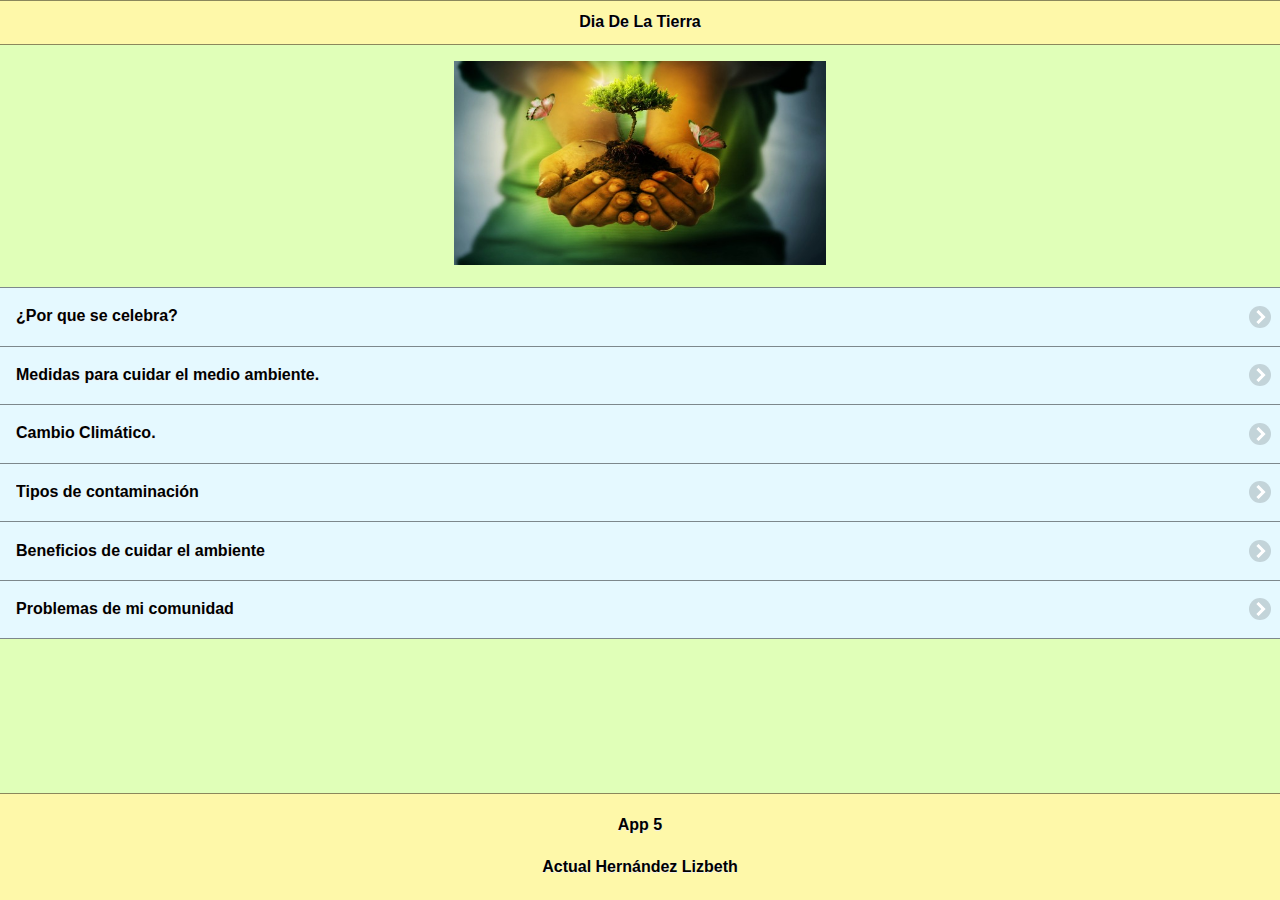
==== commit 5a2480b2: "2subida" ====
--- a/index.html
+++ b/index.html
@@ -36,27 +36,6 @@
    if ((x=MM_findObj(a[i]))!=null){document.MM_sr[j++]=x; if(!x.oSrc) x.oSrc=x.src; x.src=a[i+2];}
 }
 </script>
-function MM_swapImgRestore() { //v3.0
-  var i,x,a=document.MM_sr; for(i=0;a&&i<a.length&&(x=a[i])&&x.oSrc;i++) x.src=x.oSrc;
-}
-function MM_preloadImages() { //v3.0
-  var d=document; if(d.images){ if(!d.MM_p) d.MM_p=new Array();
-    var i,j=d.MM_p.length,a=MM_preloadImages.arguments; for(i=0; i<a.length; i++)
-    if (a[i].indexOf("#")!=0){ d.MM_p[j]=new Image; d.MM_p[j++].src=a[i];}}
-}
-
-function MM_findObj(n, d) { //v4.01
-  var p,i,x;  if(!d) d=document; if((p=n.indexOf("?"))>0&&parent.frames.length) {
-    d=parent.frames[n.substring(p+1)].document; n=n.substring(0,p);}
-  if(!(x=d[n])&&d.all) x=d.all[n]; for (i=0;!x&&i<d.forms.length;i++) x=d.forms[i][n];
-  for(i=0;!x&&d.layers&&i<d.layers.length;i++) x=MM_findObj(n,d.layers[i].document);
-  if(!x && d.getElementById) x=d.getElementById(n); return x;
-}
-
-function MM_swapImage() { //v3.0
-  var i,j=0,x,a=MM_swapImage.arguments; document.MM_sr=new Array; for(i=0;i<(a.length-2);i+=3)
-   if ((x=MM_findObj(a[i]))!=null){document.MM_sr[j++]=x; if(!x.oSrc) x.oSrc=x.src; x.src=a[i+2];}
-}
 
 </head>
 
